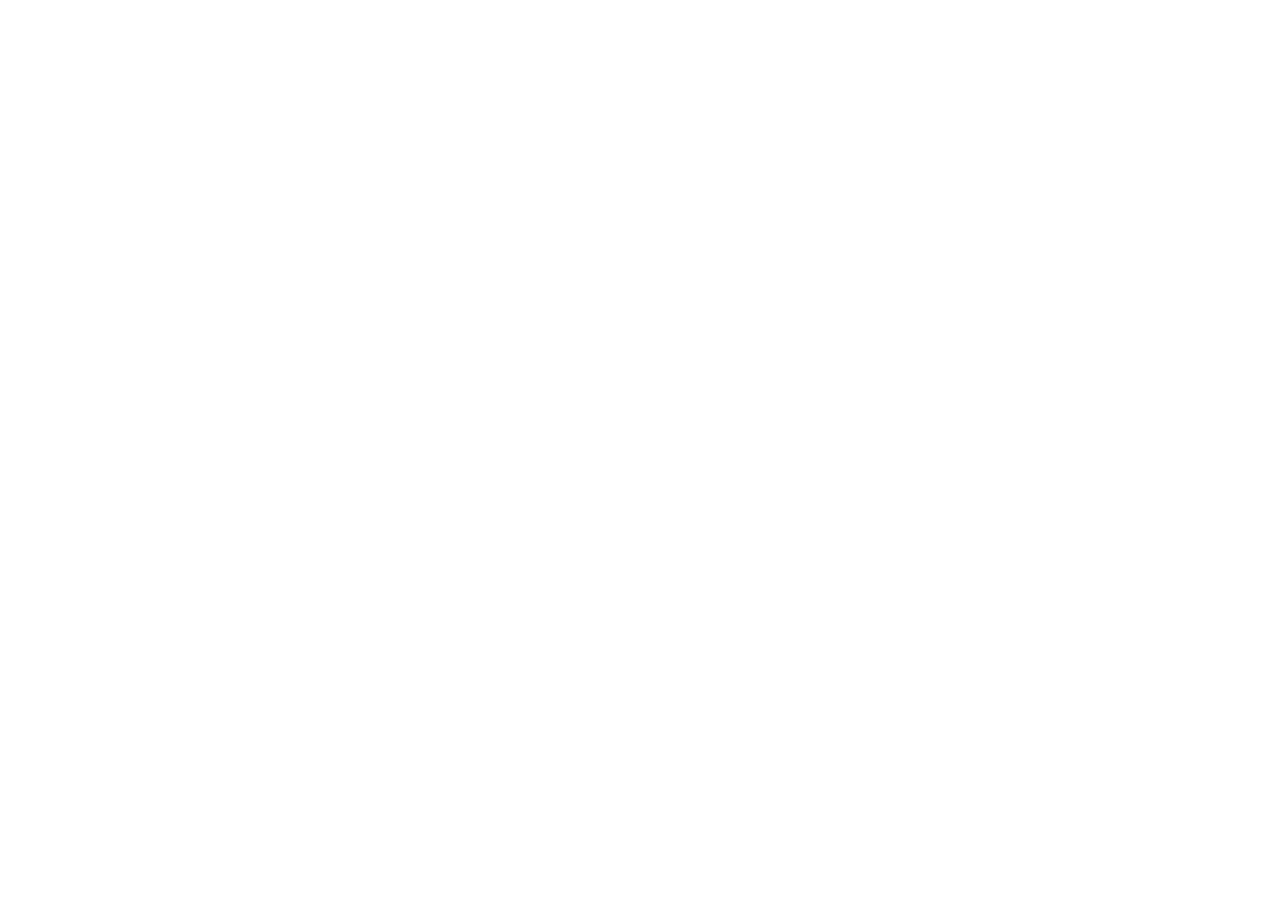
==== play/idle/index.html @ 699d5740 "Add files via upload" ====
<!DOCTYPE html> <html lang="en"><head> <title>Idle Breakout</title> <meta charset="utf-8"> <meta http-equiv="X-UA-Compatible" content="IE=edge"> <meta name="viewport" content="width=device-width, initial-scale=1"> <style> canvas { image-rendering: pixelated; -ms-touch-action: none; margin: 0px; padding: 0px; border: 0px; } :-webkit-full-screen #canvas { width: 100%; height: 100%; } div.gm4html5 { margin: 0px; padding: 0px; border: 0px; } :-webkit-full-screen { width: 100%; height: 100%; } </style> </head> <body> <main class="page-content" aria-label="Content"> <div align="center" class="gm4html5" id="gm4html5"> <canvas id="canvas" width="1024" height="768"> <p>Your browser doesn't support HTML5 canvas.</p> </canvas> <!-- Run the game code --> <script type="text/javascript" src="/js/Coding_BreakOut1.js?MBCYB=1433039701"></script> <script>window.onload = GameMaker_Init;</script> </div> </main> </body> </html>
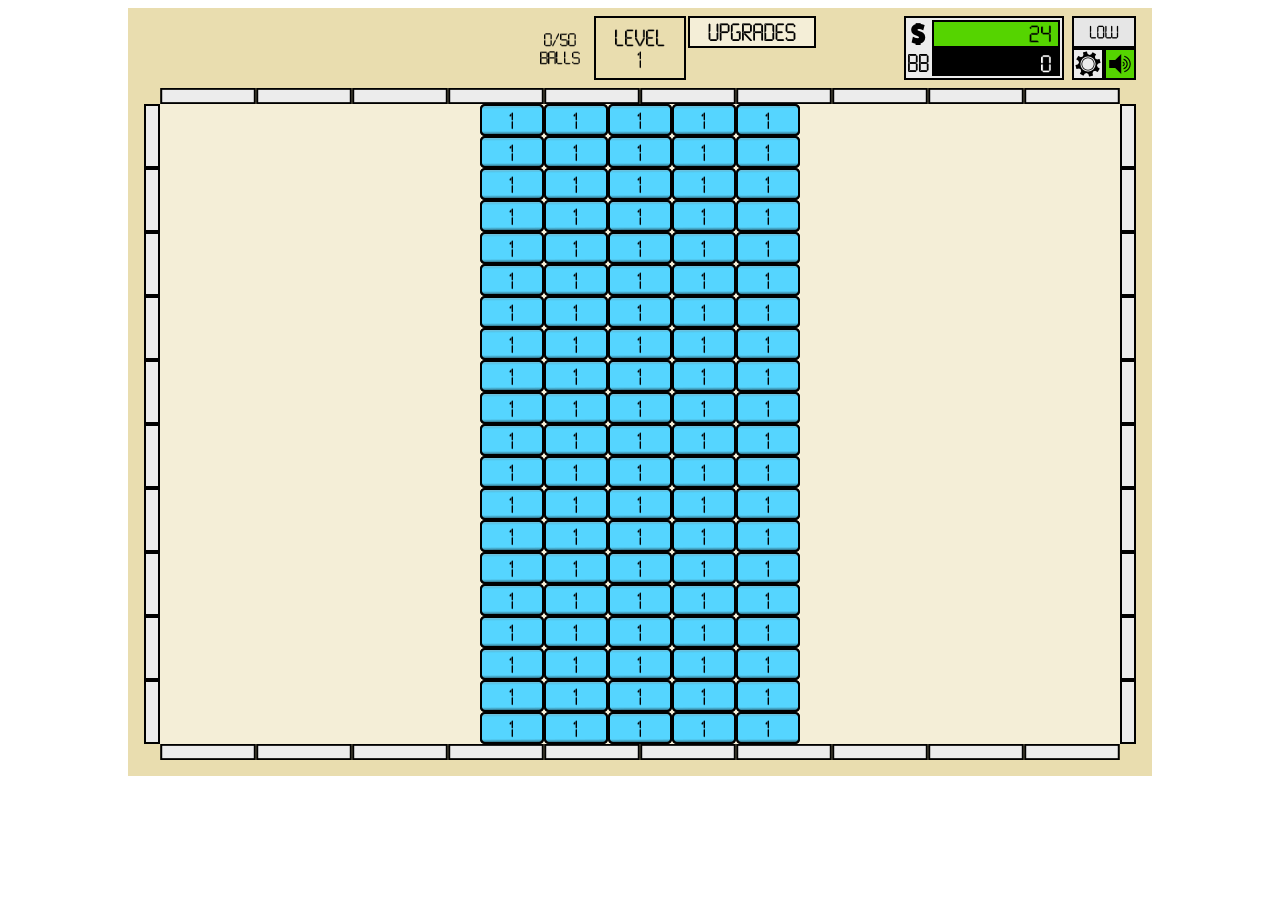
==== commit 73c7cf74: "Update index.html" ====
--- a/play/idle/index.html
+++ b/play/idle/index.html
@@ -1 +1 @@
-<!DOCTYPE html> <html lang="en"><head> <title>Idle Breakout</title> <meta charset="utf-8"> <meta http-equiv="X-UA-Compatible" content="IE=edge"> <meta name="viewport" content="width=device-width, initial-scale=1"> <style> canvas { image-rendering: pixelated; -ms-touch-action: none; margin: 0px; padding: 0px; border: 0px; } :-webkit-full-screen #canvas { width: 100%; height: 100%; } div.gm4html5 { margin: 0px; padding: 0px; border: 0px; } :-webkit-full-screen { width: 100%; height: 100%; } </style> </head> <body> <main class="page-content" aria-label="Content"> <div align="center" class="gm4html5" id="gm4html5"> <canvas id="canvas" width="1024" height="768"> <p>Your browser doesn't support HTML5 canvas.</p> </canvas> <!-- Run the game code --> <script type="text/javascript" src="/js/Coding_BreakOut1.js?MBCYB=1433039701"></script> <script>window.onload = GameMaker_Init;</script> </div> </main> </body> </html>
+<!DOCTYPE html> <html lang="en"><head> <title>Idle Breakout</title> <meta charset="utf-8"> <meta http-equiv="X-UA-Compatible" content="IE=edge"> <meta name="viewport" content="width=device-width, initial-scale=1"> <style> canvas { image-rendering: pixelated; -ms-touch-action: none; margin: 0px; padding: 0px; border: 0px; } :-webkit-full-screen #canvas { width: 100%; height: 100%; } div.gm4html5 { margin: 0px; padding: 0px; border: 0px; } :-webkit-full-screen { width: 100%; height: 100%; } </style> </head> <body> <main class="page-content" aria-label="Content"> <div align="center" class="gm4html5" id="gm4html5"> <canvas id="canvas" width="1024" height="768"> <p>Your browser doesn't support HTML5 canvas.</p> </canvas> <!-- Run the game code --> <script type="text/javascript" src="js/Coding_BreakOut1.js?MBCYB=1433039701"></script> <script>window.onload = GameMaker_Init;</script> </div> </main> </body> </html>
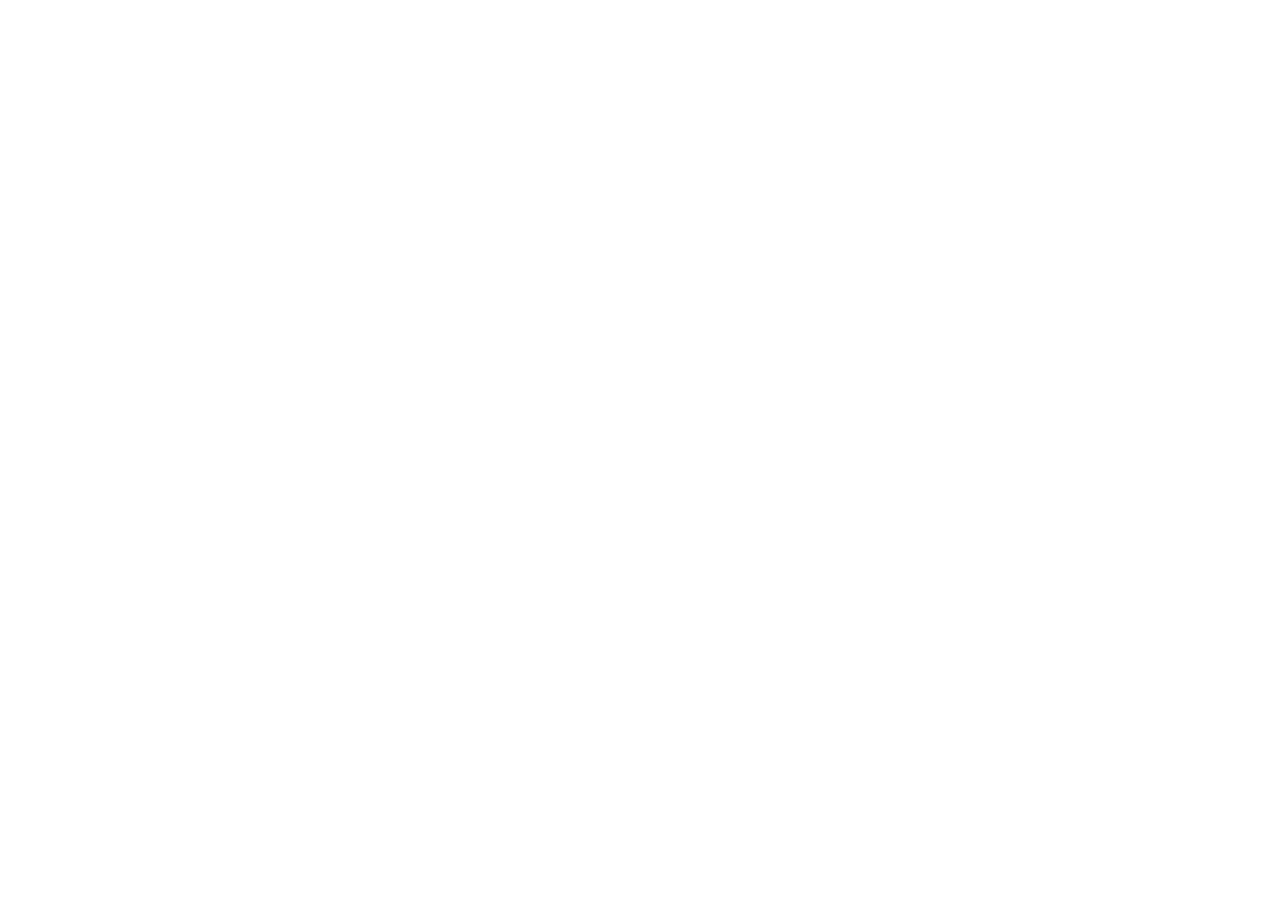
==== commit 25aebb2b: "Update index.html" ====
--- a/play/idle/index.html
+++ b/play/idle/index.html
@@ -1 +1,3 @@
-<!DOCTYPE html> <html lang="en"><head> <title>Idle Breakout</title> <meta charset="utf-8"> <meta http-equiv="X-UA-Compatible" content="IE=edge"> <meta name="viewport" content="width=device-width, initial-scale=1"> <style> canvas { image-rendering: pixelated; -ms-touch-action: none; margin: 0px; padding: 0px; border: 0px; } :-webkit-full-screen #canvas { width: 100%; height: 100%; } div.gm4html5 { margin: 0px; padding: 0px; border: 0px; } :-webkit-full-screen { width: 100%; height: 100%; } </style> </head> <body> <main class="page-content" aria-label="Content"> <div align="center" class="gm4html5" id="gm4html5"> <canvas id="canvas" width="1024" height="768"> <p>Your browser doesn't support HTML5 canvas.</p> </canvas> <!-- Run the game code --> <script type="text/javascript" src="js/Coding_BreakOut1.js?MBCYB=1433039701"></script> <script>window.onload = GameMaker_Init;</script> </div> </main> </body> </html>
+<!DOCTYPE html>
+<html lang="en"><head> <title>Idle Breakout</title> <meta charset="utf-8"> <meta http-equiv="X-UA-Compatible" content="IE=edge"> <meta name="viewport" content="width=device-width, initial-scale=1"> <style> canvas { image-rendering: pixelated; -ms-touch-action: none; margin: 0px; padding: 0px; border: 0px; } :-webkit-full-screen #canvas { width: 100%; height: 100%; } div.gm4html5 { margin: 0px; padding: 0px; border: 0px; } :-webkit-full-screen { width: 100%; height: 100%; } </style> </head> <body> <main class="page-content" aria-label="Content"> <div align="center" class="gm4html5" id="gm4html5"> <canvas id="canvas" width="1024" height="768" style="cursor: auto;"> <p>Your browser doesn't support HTML5 canvas.</p> </canvas> <!-- Run the game code --> <script type="text/javascript" src="/js/Coding_BreakOut1.js?MBCYB=1433039701"></script> <script>window.onload = GameMaker_Init;</script> </div> </main>  
+</body></html>
